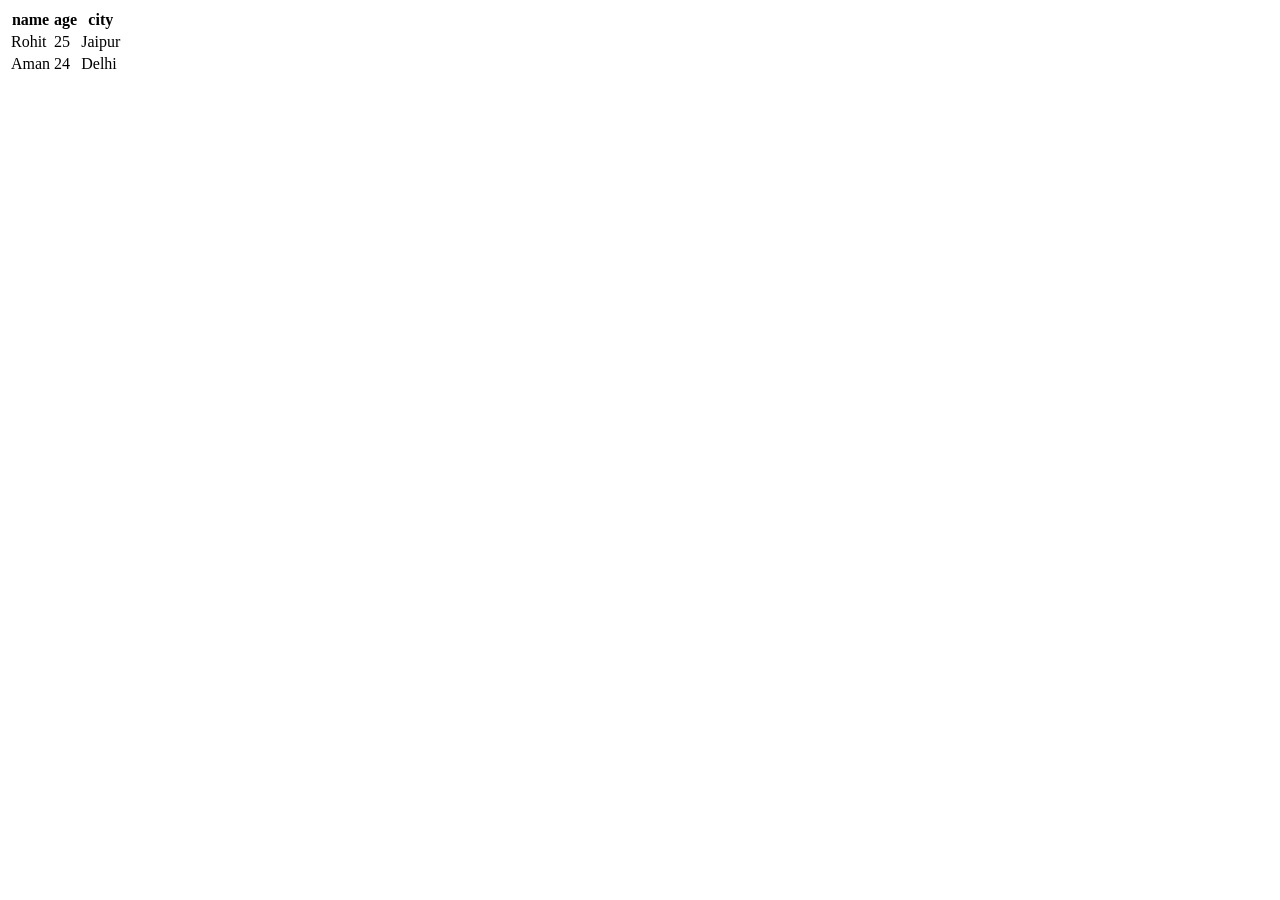
==== PROJECT/practice/table.html @ ec1d73ac "Add files via upload" ====
<!DOCTYPE html>
<html lang="en">
    <head>
        <meta charset="utf-8">
        <meta name = "viewport" content="width=device-width, intial-scale=1.0">

<table>
    <thead>
        <tr>
            <th>name</th>
            <th>age</th>
            <th>city</th>
        
        </tr>
    </thead>
    <tbody>
        <tr>
            <td>Rohit</td>
            <td>25</td>
            <td>Jaipur</td>
        </tr>
        <tr>
            <td>Aman</td>
            <td>24</td>
            <td>Delhi</td>
        </tr>
    </tbody>
    
</table>
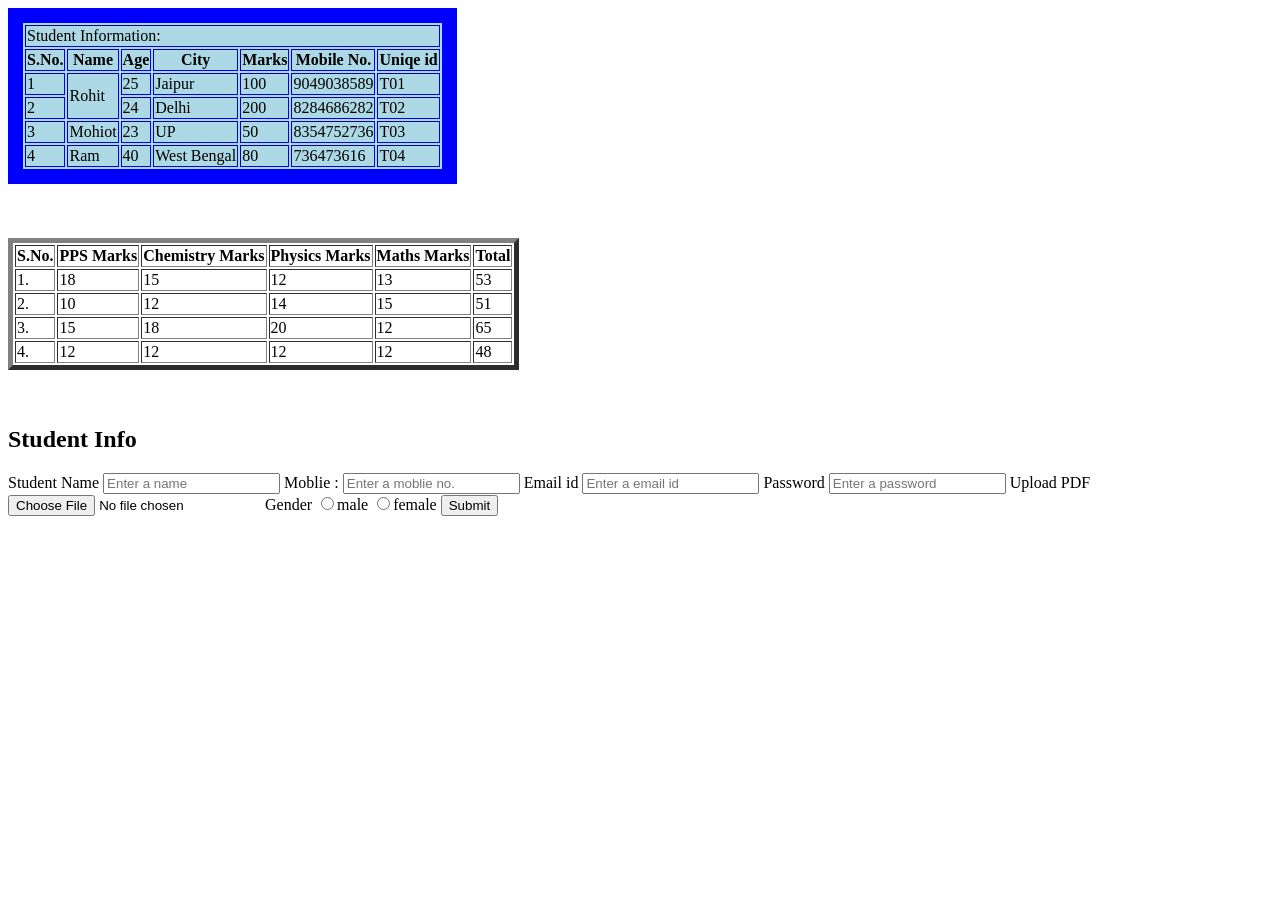
==== commit 0148e176: "Add files via upload" ====
--- a/PROJECT/practice/table.html
+++ b/PROJECT/practice/table.html
@@ -3,27 +3,163 @@
     <head>
         <meta charset="utf-8">
         <meta name = "viewport" content="width=device-width, intial-scale=1.0">
+    </head>
 
-<table>
+<table style="background-color:lightblue;border:15px solid blue;"border="5">
     <thead>
+          <tr>
+        <td colspan="8">Student Information:</td>
+    </tr>
         <tr>
-            <th>name</th>
-            <th>age</th>
-            <th>city</th>
+            <th>S.No.</th>
+            <th>Name</th>
+            <th>Age</th>
+            <th>City</th>
+            <th>Marks</th>
+            <th>Mobile No.</th>
+            <th>Uniqe id</th>
         
         </tr>
+
     </thead>
     <tbody>
         <tr>
-            <td>Rohit</td>
+
+            <td>1</td>
+            <td rowspan="2">Rohit</td>
             <td>25</td>
             <td>Jaipur</td>
+            <td>100</td>
+            <td>9049038589</td>
+            <td>T01</td>
         </tr>
         <tr>
-            <td>Aman</td>
+            <td>2</td>
             <td>24</td>
             <td>Delhi</td>
+            <td>200</td>
+            <td>8284686282</td>
+            <td>T02</td>
         </tr>
+        <tr>
+            <td>3</td>
+            <td>Mohiot</td>
+            <td>23</td>
+            <td>UP</td>
+            <td>50</td>
+            <td>8354752736</td>
+            <td>T03</td>
+        </tr>
+
+        <tr>
+            <td>4</td>
+            <td>Ram</td>
+            <td>40</td>
+            <td>West Bengal</td>
+            <td>80</td>
+            <td>736473616</td>
+            <td>T04</td>
+        </tr>
+       
     </tbody>
-    
-</table>+    </table>
+
+    <br>
+    <br>
+    <br>
+
+
+    <table border="5">
+        
+        <thead>
+            <tr>
+                <th>S.No.</th>
+                <th>PPS Marks</th>
+                <th>Chemistry Marks</th>
+                <th>Physics Marks</th>
+                <th>Maths Marks</th>
+                <th>Total</th>
+            </tr>
+            
+
+        </thead>
+        <tbody>
+            <tr>
+                <td>1.</td>
+                <td>18</td>
+                <td>15</td>
+                <td>12</td>
+                <td>13</td>
+                <td>53</td>
+            </tr>
+            <tr>
+                <td>2.</td>
+                <td>10</td>
+                <td>12</td>
+                <td>14</td>
+                <td>15</td>
+                <td>51</td>
+            </tr>
+            <tr>
+                <td>3.</td>
+                <td>15</td>
+                <td>18</td>
+                <td>20</td>
+                <td>12</td>
+                <td>65</td>     
+            </tr>   
+            <tr>
+                <td>4.</td>
+                <td>12</td>
+                <td>12</td>
+                <td>12</td>
+                <td>12</td>
+                <td>48</td>
+            </tr>
+
+        </tbody>
+
+    </table>
+    <br>
+    <br>
+    <div>
+        <h2>Student Info</h2>
+        <form>
+            <label>Student Name</label>
+            <input type="text"
+            placeholder="Enter a name" value=""
+            id="StudentName"
+            minlength="3"
+            maxlength="50"/>
+            <label>Moblie :</label>
+            <input type="tel"
+            placeholder="Enter a moblie no."
+            value=""
+            minlength="3"
+            maxlength="10"
+            id="StudentMobile"
+            />
+            <label>Email id</label>
+            <input type="email"
+            placeholder="Enter a email id"
+            value=""
+            id="Email id"/>
+            <label>Password</label>
+            <input type="password"
+            placeholder="Enter a password"
+            value=""
+            minlength="8"
+            maxlength="20"
+            id="Password"/>
+            <label>Upload PDF</label>
+            <input type="file"/>
+            <label>Gender</label>
+            <input type="radio" id="gender"/>male
+            <input type="radio" id="gender"/>female
+            <button type="submit">Submit</button>
+
+
+        </form>
+    </div>
+</html>
+    
